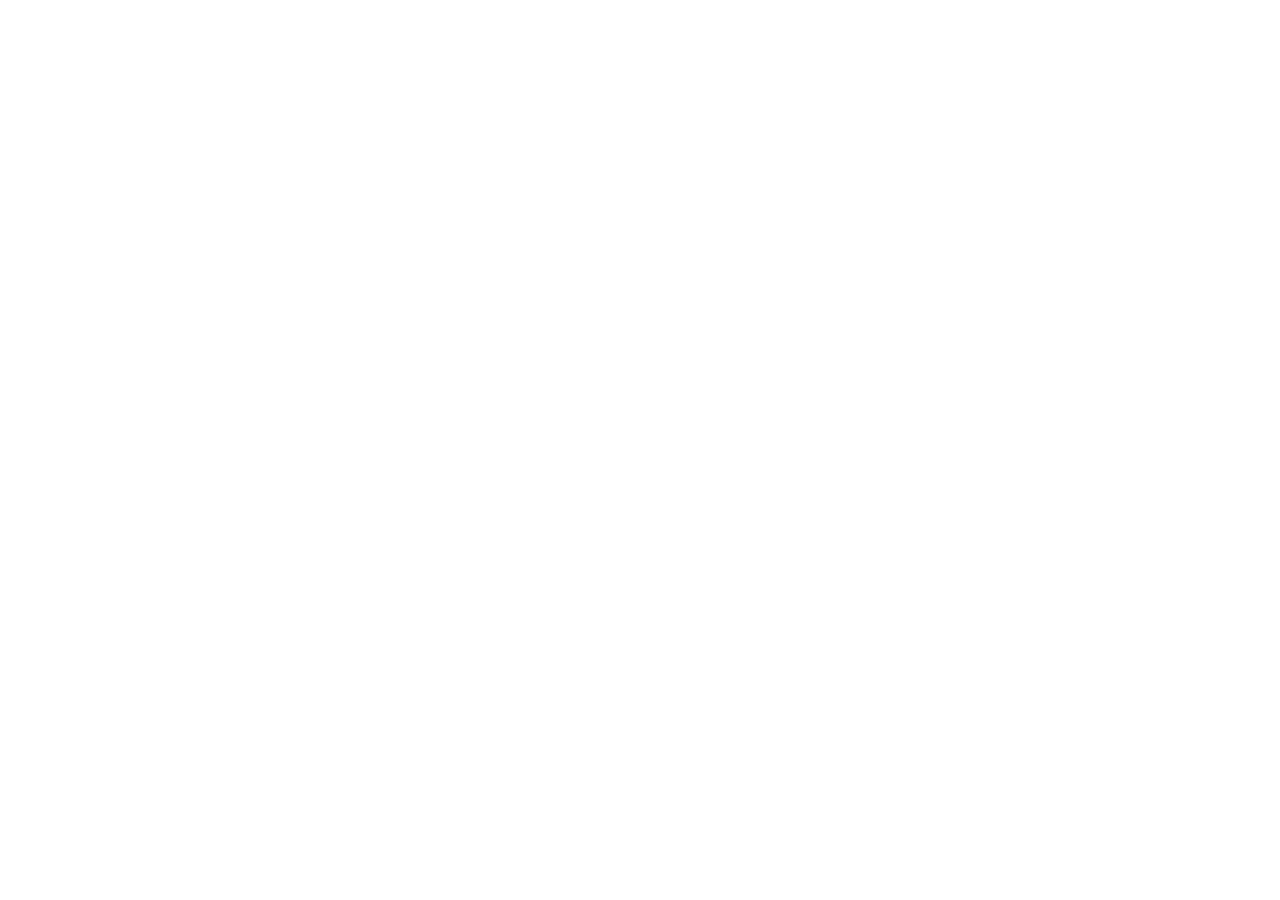
==== pubic/index.html @ 48fa3289 "checkpoint the midpoint" ====
<!doctype html>
<html lang="en">
	<head>
		<title>Midpoint: the Badbunsen blog</title>
		<meta name="author" content="Aleph Diallo (badbunsen.com)">
		<meta name="description" content="Aleph Diallo's own blog, using his character Bunsen as a mask. Mostly art-centric, but on occassion he will post about his personal life.">
		<meta property="og:description" content="Aleph Diallo's own blog, using his character Bunsen as a mask. Mostly art-centric, but on occassion he will post about his personal life.">
		<meta name="keywords" 
		content="aleph diallo,badbunsen,badbunsen.com,graphic design,graphic design is my passion,graphic design portfolio,portfolio,my portfolio,portfolio website,art portfolio,comics,comicart,characterart,fun,resume">
	</head>
	<body>
		
	</body>
</html>
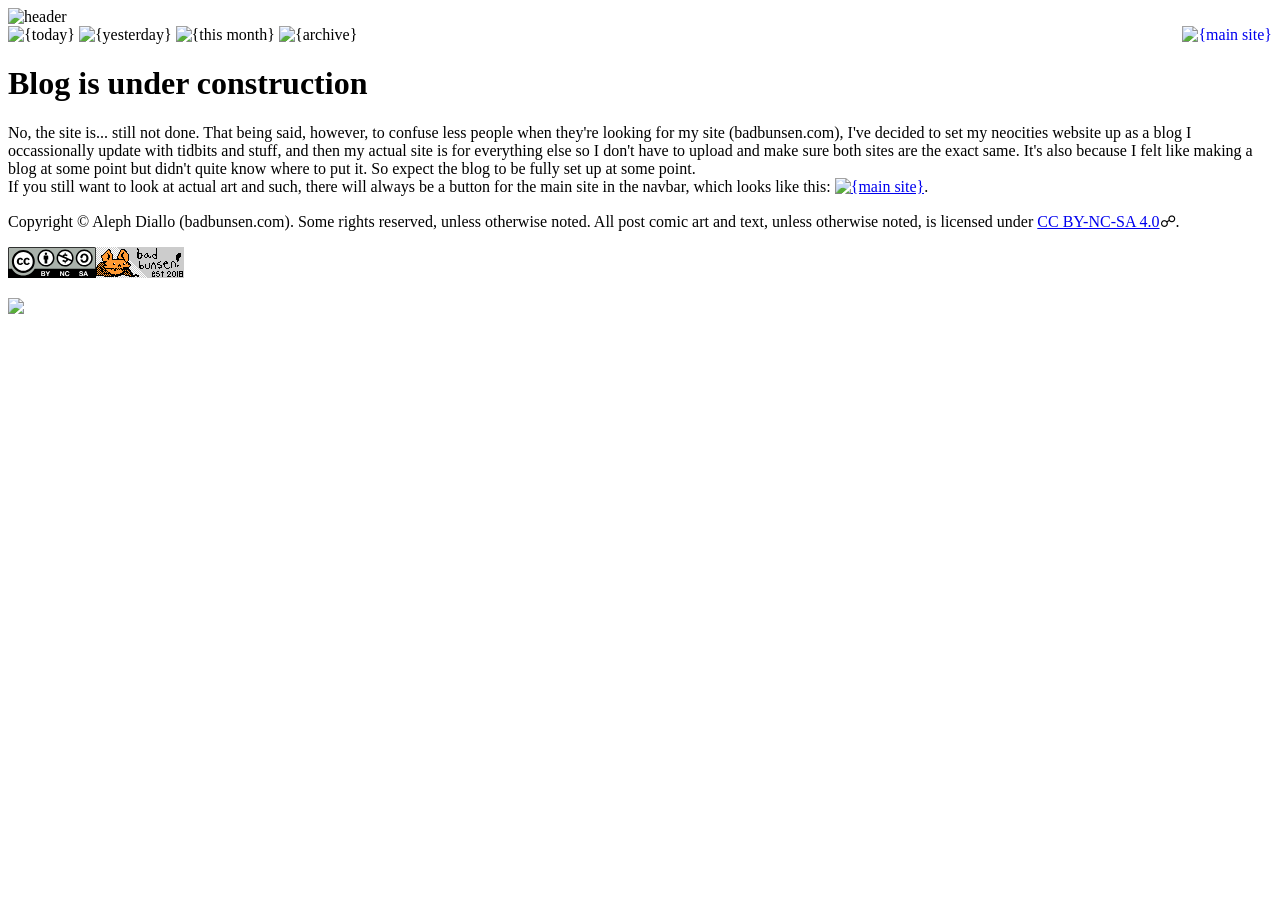
==== commit 21d9e024: "yeah!!!" ====
--- a/pubic/index.html
+++ b/pubic/index.html
@@ -1,14 +1,90 @@
 <!doctype html>
+<!-- START HEAD NOT-META -->
 <html lang="en">
 	<head>
 		<title>Midpoint: the Badbunsen blog</title>
+
+		<link rel="stylesheet" href="/siteside/style.css">
+		<link rel="icon" href="/favicon.ico">
+		<meta http-equiv="Content-Type" content="text/html; charset=utf-8">
+		<meta name="viewport" content="width=device-width,initial-scale=1.0">
+<!-- END HEAD NOT-META -->
+
+<!-- START META -->
 		<meta name="author" content="Aleph Diallo (badbunsen.com)">
 		<meta name="description" content="Aleph Diallo's own blog, using his character Bunsen as a mask. Mostly art-centric, but on occassion he will post about his personal life.">
 		<meta property="og:description" content="Aleph Diallo's own blog, using his character Bunsen as a mask. Mostly art-centric, but on occassion he will post about his personal life.">
 		<meta name="keywords" 
 		content="aleph diallo,badbunsen,badbunsen.com,graphic design,graphic design is my passion,graphic design portfolio,portfolio,my portfolio,portfolio website,art portfolio,comics,comicart,characterart,fun,resume">
 	</head>
+<!-- END META -->
+
+<!-- START TEMPLATE FIRST PART -->
 	<body>
-		
+	
+	<!-- REDIRECT MESSAGE-->
+	 <div class="ui_redirectPopup" id="rdrctPp" style="display: none;">
+		<div class="ui_redirectBox">
+			This is a link from outside badbunsen.neocities.org that isn't directly associated with this neocities site. 
+			It will open in a new window.<br>
+
+			Are you sure you want to redirect to
+			<p class="ui_redirectMsg">
+				<span id="rdrctMsg">albuquerque, new mexico</span>
+			</p>
+
+			<p class="ui_redirectButtons">
+				<button class="ui_redirectButton ui_RedirectNOW" id="rdrctMe">Yes</button>
+				<button class="ui_redirectButton" onClick="redirectMeLater();">No</button>
+			</p>
+
+		</div>
+	 </div>
+	
+	<div class="ui_realContainer">
+		<div class="ui_Topshelf">
+			<img src="/siteside/ui/header.png" alt="header" id="header">
+			<nav class="ui_Navbar">
+				<img src="/siteside/ui/nav_buttons/today.png" alt="{today}" class="ui_Button">
+				<img src="/siteside/ui/nav_buttons/yesterday.png" alt="{yesterday}" class="ui_Button">
+				<img src="/siteside/ui/nav_buttons/month.png" alt="{this month}" class="ui_Button">
+				<img src="/siteside/ui/nav_buttons/all.png" alt="{archive}" class="ui_Button">
+				<a href="https://badbunsen.com"><img src="/siteside/ui/nav_buttons/main.png" alt="{main site}" class="ui_Button" style="float:right;"></a>
+			</nav>
+		</div>
+		<div class="ui_main"><main id="main">
+<!-- END TEMPLATE FIRST PART -->
+			
+<!-- START MAIN BLOGPOST -->
+ <h1>Blog is under construction</h1>
+ <p>No, the site is... still not done. That being said, however, to confuse less people
+	when they're looking for my site (badbunsen.com), I've decided to set my neocities 
+	website up as a blog I occassionally update with tidbits and stuff, and then my actual
+	site is for everything else so I don't have to upload and make sure both sites are the exact
+	same. It's also because I felt like making a blog at some point but didn't quite know where 
+	to put it. So expect the blog to be fully set up at some point.<br>
+	If you still want to look at actual art and such, there will always be a button for the main site in
+	the navbar, which looks like this: 
+	<a href="https://badbunsen.com"><img src="/siteside/ui/nav_buttons/main.png" alt="{main site}" class="ui_Button"></a>.
+ </p>
+<!-- END MAIN BLOGPOST -->
+
+<!-- START PAGE-SPECIFIC STUFF-->
+<!-- END PAGE-SPECIFIC STUFF-->
+			
+<!-- START THE REST OF THIS SHIT -->
+		</main></div>
+		<div class="ui_Bottomshelf">
+			<footer>
+				<p>Copyright &copy; Aleph Diallo (badbunsen.com). Some rights reserved, unless otherwise noted. 
+				All post comic art and text, unless otherwise noted, is licensed under
+				<a href="https://creativecommons.org/licenses/by-nc-sa/4.0/" onClick="redirectPopup(this.href); return false;" target="_blank">CC BY-NC-SA 4.0</a>&#9741;.</p>
+				<p><img src="siteside/cc/by-nc-sa.svg" width="88" height="31" id="CC BY-NC-SA 4.0 button"><img src="siteside/bbbutton.gif" id="Badbunsen Neocities button"></p>
+			</footer>
+		</div>
+		<img src="/siteside/ui/footer.gif" id="fadeout">
+		<script type="text/javascript" src="siteside/scripts.js"></script>
+	</div>
 	</body>
-</html>+</html>
+<!-- END THE REST OF THIS SHIT-->
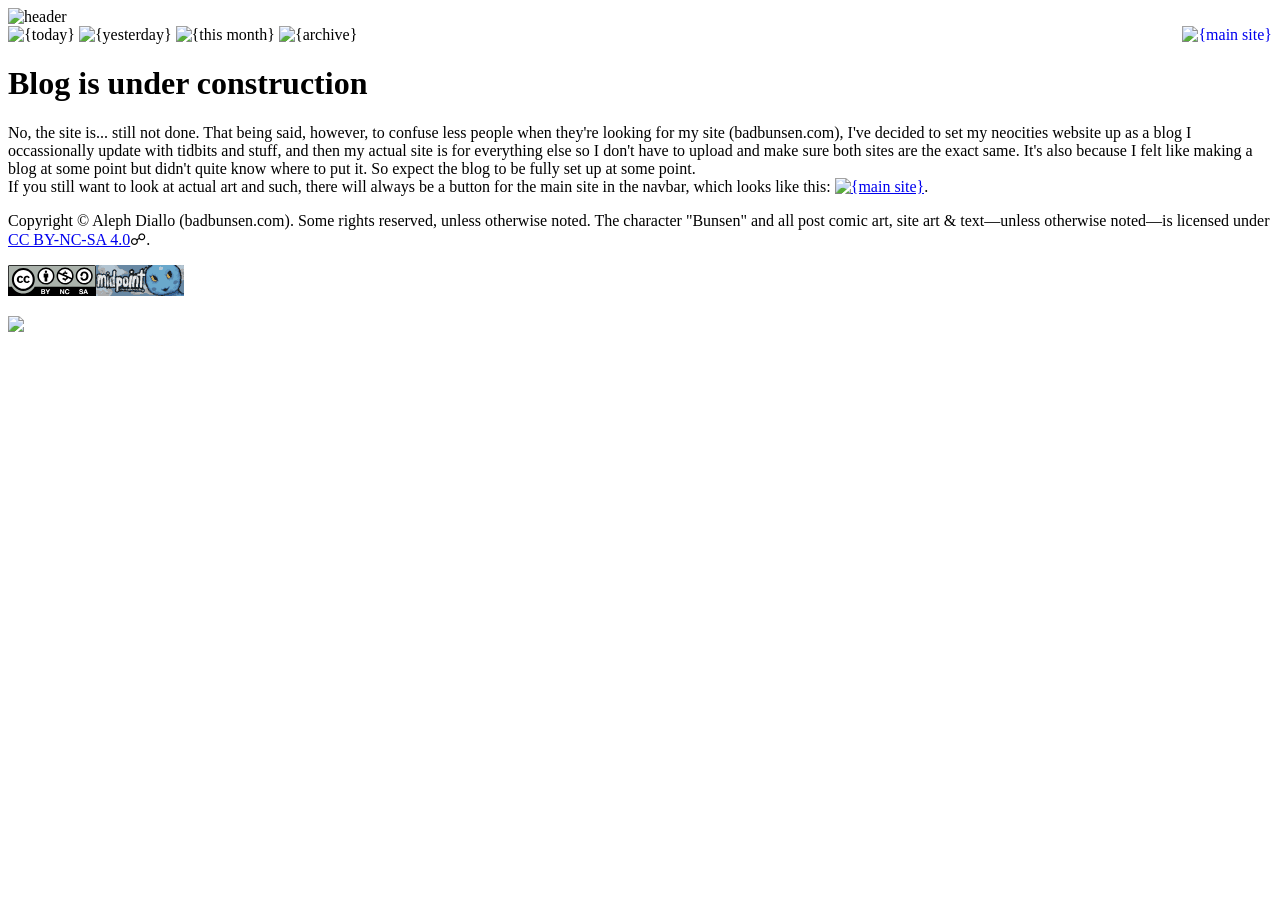
==== commit 8333b874: "i dont have a clue anymore" ====
--- a/pubic/index.html
+++ b/pubic/index.html
@@ -56,6 +56,7 @@
 <!-- END TEMPLATE FIRST PART -->
 			
 <!-- START MAIN BLOGPOST -->
+<!-- in this section i'd usually put up the latest comic but i dont have that now-->
  <h1>Blog is under construction</h1>
  <p>No, the site is... still not done. That being said, however, to confuse less people
 	when they're looking for my site (badbunsen.com), I've decided to set my neocities 
@@ -77,7 +78,7 @@
 		<div class="ui_Bottomshelf">
 			<footer>
 				<p>Copyright &copy; Aleph Diallo (badbunsen.com). Some rights reserved, unless otherwise noted. 
-				All post comic art and text, unless otherwise noted, is licensed under
+				The character "Bunsen" and all post comic art, site art & text&mdash;unless otherwise noted&mdash;<!--yes it's an em dash used by a not-robot, blow me-->is licensed under
 				<a href="https://creativecommons.org/licenses/by-nc-sa/4.0/" onClick="redirectPopup(this.href); return false;" target="_blank">CC BY-NC-SA 4.0</a>&#9741;.</p>
 				<p><img src="siteside/cc/by-nc-sa.svg" width="88" height="31" id="CC BY-NC-SA 4.0 button"><img src="siteside/bbbutton.gif" id="Badbunsen Neocities button"></p>
 			</footer>
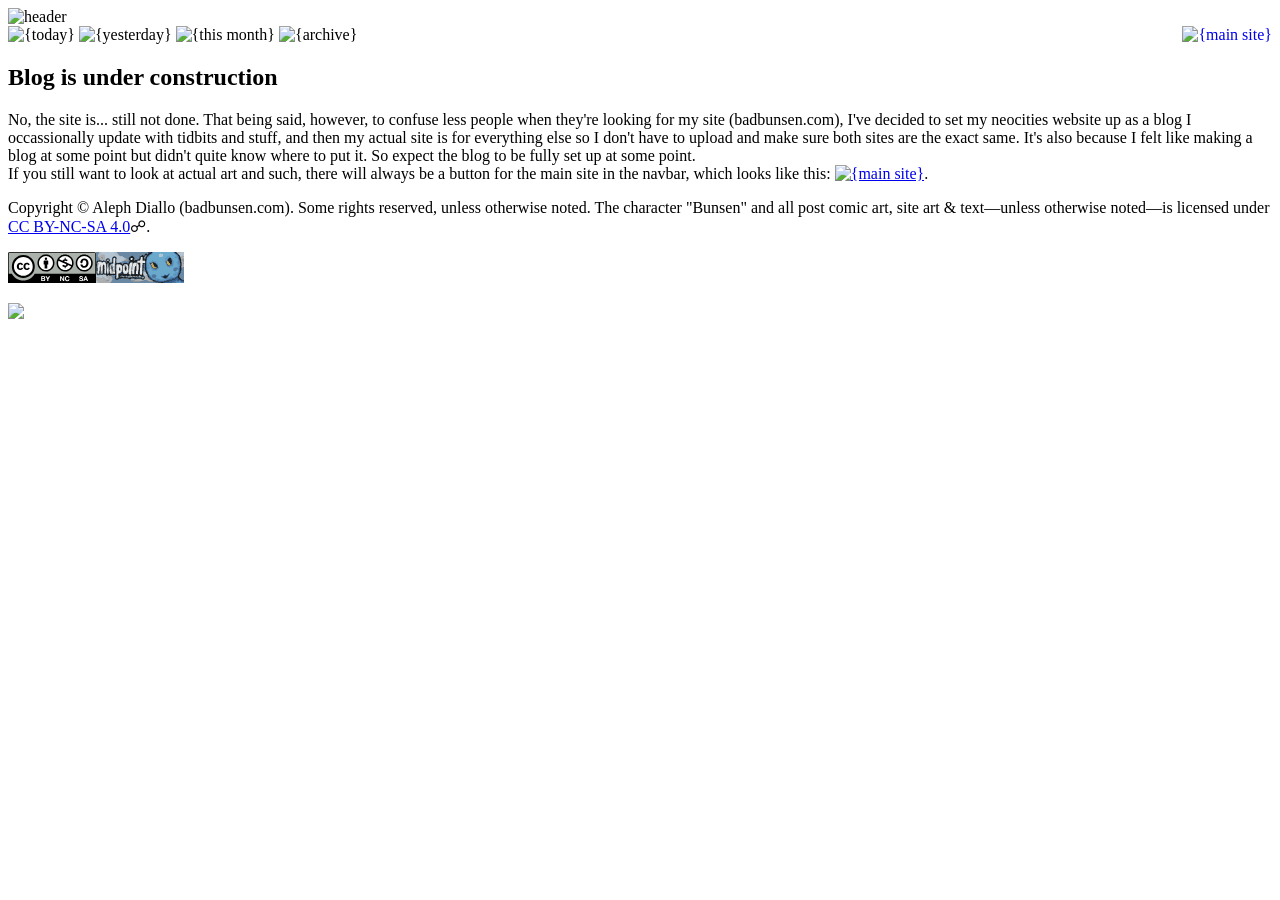
==== commit 7d20039f: "maybe we could dance together..." ====
--- a/pubic/index.html
+++ b/pubic/index.html
@@ -33,9 +33,9 @@
 				<span id="rdrctMsg">albuquerque, new mexico</span>
 			</p>
 
-			<p class="ui_redirectButtons">
+			<p class="ui_redirectButtons" id="rdrctButts">
 				<button class="ui_redirectButton ui_RedirectNOW" id="rdrctMe">Yes</button>
-				<button class="ui_redirectButton" onClick="redirectMeLater();">No</button>
+				<button class="ui_redirectButton" onClick="redirectMeLater();" id="rdrctNo">No</button>
 			</p>
 
 		</div>
@@ -52,12 +52,12 @@
 				<a href="https://badbunsen.com"><img src="/siteside/ui/nav_buttons/main.png" alt="{main site}" class="ui_Button" style="float:right;"></a>
 			</nav>
 		</div>
-		<div class="ui_main"><main id="main">
+		<div class="ui_main"><article><main id="main">
 <!-- END TEMPLATE FIRST PART -->
 			
 <!-- START MAIN BLOGPOST -->
 <!-- in this section i'd usually put up the latest comic but i dont have that now-->
- <h1>Blog is under construction</h1>
+ <header><h1>Blog is under construction</h1></header>
  <p>No, the site is... still not done. That being said, however, to confuse less people
 	when they're looking for my site (badbunsen.com), I've decided to set my neocities 
 	website up as a blog I occassionally update with tidbits and stuff, and then my actual
@@ -74,7 +74,7 @@
 <!-- END PAGE-SPECIFIC STUFF-->
 			
 <!-- START THE REST OF THIS SHIT -->
-		</main></div>
+		</main></article></div>
 		<div class="ui_Bottomshelf">
 			<footer>
 				<p>Copyright &copy; Aleph Diallo (badbunsen.com). Some rights reserved, unless otherwise noted. 
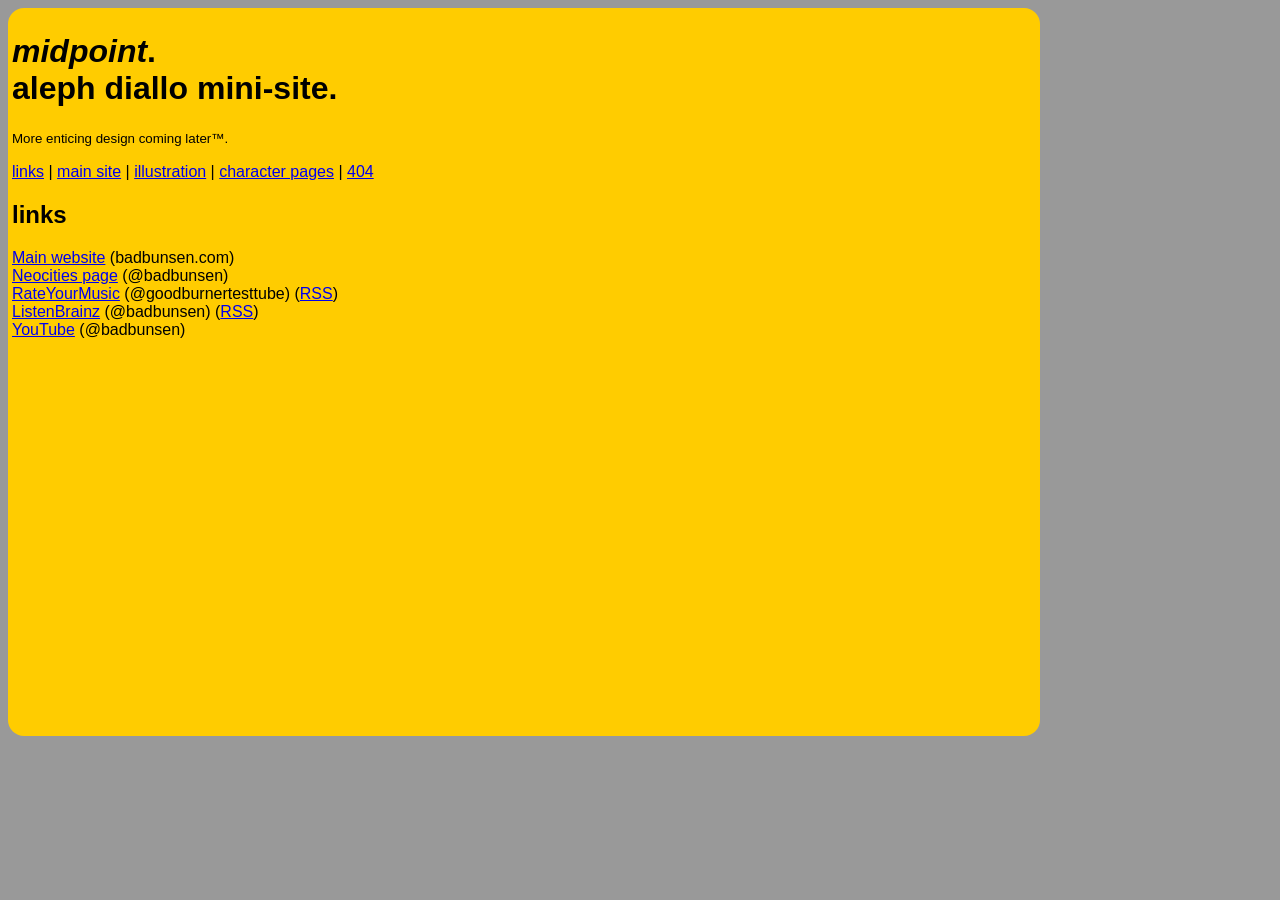
==== commit 64936c32: "uhh" ====
--- a/pubic/index.html
+++ b/pubic/index.html
@@ -2,90 +2,66 @@
 <!-- START HEAD NOT-META -->
 <html lang="en">
 	<head>
-		<title>Midpoint: the Badbunsen blog</title>
+		<title>Midpoint: the Badbunsen Mini-site</title>
 
-		<link rel="stylesheet" href="/siteside/style.css">
 		<link rel="icon" href="/favicon.ico">
 		<meta http-equiv="Content-Type" content="text/html; charset=utf-8">
 		<meta name="viewport" content="width=device-width,initial-scale=1.0">
-<!-- END HEAD NOT-META -->
 
 <!-- START META -->
 		<meta name="author" content="Aleph Diallo (badbunsen.com)">
-		<meta name="description" content="Aleph Diallo's own blog, using his character Bunsen as a mask. Mostly art-centric, but on occassion he will post about his personal life.">
-		<meta property="og:description" content="Aleph Diallo's own blog, using his character Bunsen as a mask. Mostly art-centric, but on occassion he will post about his personal life.">
+		<meta name="description" content="Have you ever heard of Linktree or Carrd? This site is essentially that for Aleph Diallo's internet outings.">
+		<meta property="og:description" content="Have you ever heard of Linktree or Carrd? This site is essentially that for Aleph Diallo's internet outings.">
 		<meta name="keywords" 
 		content="aleph diallo,badbunsen,badbunsen.com,graphic design,graphic design is my passion,graphic design portfolio,portfolio,my portfolio,portfolio website,art portfolio,comics,comicart,characterart,fun,resume">
 	</head>
 <!-- END META -->
 
-<!-- START TEMPLATE FIRST PART -->
 	<body>
-	
-	<!-- REDIRECT MESSAGE-->
-	 <div class="ui_redirectPopup" id="rdrctPp" style="display: none;">
-		<div class="ui_redirectBox">
-			This is a link from outside badbunsen.neocities.org that isn't directly associated with this neocities site. 
-			It will open in a new window.<br>
+		<style type="text/css">
+			body {
+				background: #999;
+				color: #000;
+				font-family: sans-serif;
+			}
+			main {
+				background: #fc0;
+				color: #000;
+				border-radius: 16px;
+				padding: 4px;
+				width: 80vw;
+				height: 80vh;
+			}
+		</style>
+		<main>
+			<header><h1><em>midpoint</em>.<br>aleph diallo mini-site.</h1></header>
+			<p><small>More enticing design coming later&trade;.</small></p>
+			<nav>
+				<a href="/index.html">links</a> | 
 
-			Are you sure you want to redirect to
-			<p class="ui_redirectMsg">
-				<span id="rdrctMsg">albuquerque, new mexico</span>
+				<a 
+				href="https://www.badbunsen.com">
+				main site</a> | 
+
+				<a href="/art.html">
+				illustration</a> | 
+
+				<a href="/char.html">
+				character pages</a> | 
+
+				<a href="/not_found.html">
+				404</a>
+			</nav>
+			
+			<p>
+				<h2>links</h2>
+				<a href="https://www.badbunsen.com" target="_blank">Main website</a> (badbunsen.com)<br>
+				<a href="https://www.neocities.org/site/badbunsen" target="_blank">Neocities page</a> (@badbunsen)<br>
+				<a href="https://rateyourmusic.com/~goodburnertesttube" target="_blank">RateYourMusic</a> (@goodburnertesttube) (<a href="https://rateyourmusic.com/~goodburnertesttube/data/rss">RSS</a>)<br>
+				<a href="https://listenbrainz.org/user/badbunsen/" target="_blank">ListenBrainz</a> (@badbunsen) (<a href="https://listenbrainz.org/syndication-feed/user/badbunsen/listens?minutes=1440">RSS</a>)<br>
+				<a href="youtube.com/@badbunsen" target="_blank">YouTube</a> (@badbunsen)
 			</p>
 
-			<p class="ui_redirectButtons" id="rdrctButts">
-				<button class="ui_redirectButton ui_RedirectNOW" id="rdrctMe">Yes</button>
-				<button class="ui_redirectButton" onClick="redirectMeLater();" id="rdrctNo">No</button>
-			</p>
-
-		</div>
-	 </div>
-	
-	<div class="ui_realContainer">
-		<div class="ui_Topshelf">
-			<img src="/siteside/ui/header.png" alt="header" id="header">
-			<nav class="ui_Navbar">
-				<img src="/siteside/ui/nav_buttons/today.png" alt="{today}" class="ui_Button">
-				<img src="/siteside/ui/nav_buttons/yesterday.png" alt="{yesterday}" class="ui_Button">
-				<img src="/siteside/ui/nav_buttons/month.png" alt="{this month}" class="ui_Button">
-				<img src="/siteside/ui/nav_buttons/all.png" alt="{archive}" class="ui_Button">
-				<a href="https://badbunsen.com"><img src="/siteside/ui/nav_buttons/main.png" alt="{main site}" class="ui_Button" style="float:right;"></a>
-			</nav>
-		</div>
-		<div class="ui_main"><article><main id="main">
-<!-- END TEMPLATE FIRST PART -->
-			
-<!-- START MAIN BLOGPOST -->
-<!-- in this section i'd usually put up the latest comic but i dont have that now-->
- <header><h1>Blog is under construction</h1></header>
- <p>No, the site is... still not done. That being said, however, to confuse less people
-	when they're looking for my site (badbunsen.com), I've decided to set my neocities 
-	website up as a blog I occassionally update with tidbits and stuff, and then my actual
-	site is for everything else so I don't have to upload and make sure both sites are the exact
-	same. It's also because I felt like making a blog at some point but didn't quite know where 
-	to put it. So expect the blog to be fully set up at some point.<br>
-	If you still want to look at actual art and such, there will always be a button for the main site in
-	the navbar, which looks like this: 
-	<a href="https://badbunsen.com"><img src="/siteside/ui/nav_buttons/main.png" alt="{main site}" class="ui_Button"></a>.
- </p>
-<!-- END MAIN BLOGPOST -->
-
-<!-- START PAGE-SPECIFIC STUFF-->
-<!-- END PAGE-SPECIFIC STUFF-->
-			
-<!-- START THE REST OF THIS SHIT -->
-		</main></article></div>
-		<div class="ui_Bottomshelf">
-			<footer>
-				<p>Copyright &copy; Aleph Diallo (badbunsen.com). Some rights reserved, unless otherwise noted. 
-				The character "Bunsen" and all post comic art, site art & text&mdash;unless otherwise noted&mdash;<!--yes it's an em dash used by a not-robot, blow me-->is licensed under
-				<a href="https://creativecommons.org/licenses/by-nc-sa/4.0/" onClick="redirectPopup(this.href); return false;" target="_blank">CC BY-NC-SA 4.0</a>&#9741;.</p>
-				<p><img src="siteside/cc/by-nc-sa.svg" width="88" height="31" id="CC BY-NC-SA 4.0 button"><img src="siteside/bbbutton.gif" id="Badbunsen Neocities button"></p>
-			</footer>
-		</div>
-		<img src="/siteside/ui/footer.gif" id="fadeout">
-		<script type="text/javascript" src="siteside/scripts.js"></script>
-	</div>
+		</main>
 	</body>
-</html>
-<!-- END THE REST OF THIS SHIT-->+</html>
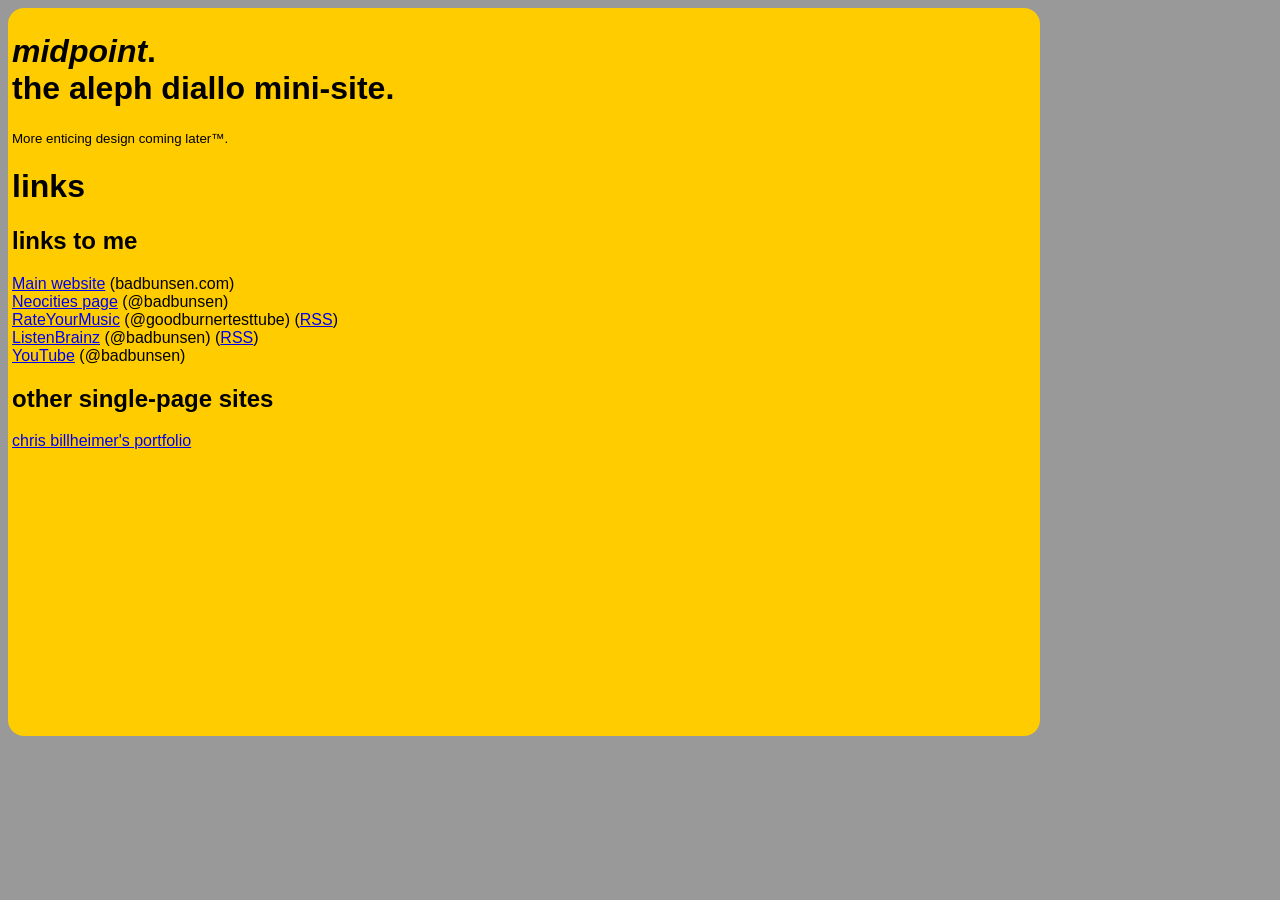
==== commit b2115c37: "ughh" ====
--- a/pubic/index.html
+++ b/pubic/index.html
@@ -21,6 +21,7 @@
 		<style type="text/css">
 			body {
 				background: #999;
+				background-image: url("poop.jpg");
 				color: #000;
 				font-family: sans-serif;
 			}
@@ -34,27 +35,14 @@
 			}
 		</style>
 		<main>
-			<header><h1><em>midpoint</em>.<br>aleph diallo mini-site.</h1></header>
+			<header><h1><em>midpoint</em>.<br>the aleph diallo mini-site.</h1></header>
 			<p><small>More enticing design coming later&trade;.</small></p>
-			<nav>
-				<a href="/index.html">links</a> | 
-
-				<a 
-				href="https://www.badbunsen.com">
-				main site</a> | 
-
-				<a href="/art.html">
-				illustration</a> | 
-
-				<a href="/char.html">
-				character pages</a> | 
-
-				<a href="/not_found.html">
-				404</a>
-			</nav>
 			
 			<p>
-				<h2>links</h2>
+				<h1>links</h1>
+			</p>
+			<p>
+				<h2>links to me</h2>
 				<a href="https://www.badbunsen.com" target="_blank">Main website</a> (badbunsen.com)<br>
 				<a href="https://www.neocities.org/site/badbunsen" target="_blank">Neocities page</a> (@badbunsen)<br>
 				<a href="https://rateyourmusic.com/~goodburnertesttube" target="_blank">RateYourMusic</a> (@goodburnertesttube) (<a href="https://rateyourmusic.com/~goodburnertesttube/data/rss">RSS</a>)<br>
@@ -62,6 +50,11 @@
 				<a href="youtube.com/@badbunsen" target="_blank">YouTube</a> (@badbunsen)
 			</p>
 
+			<p>
+				<h2>other single-page sites</h2>
+				<a href="https://www.bilheimer.com/">chris billheimer's portfolio</a>
+			</p>
+
 		</main>
 	</body>
 </html>
